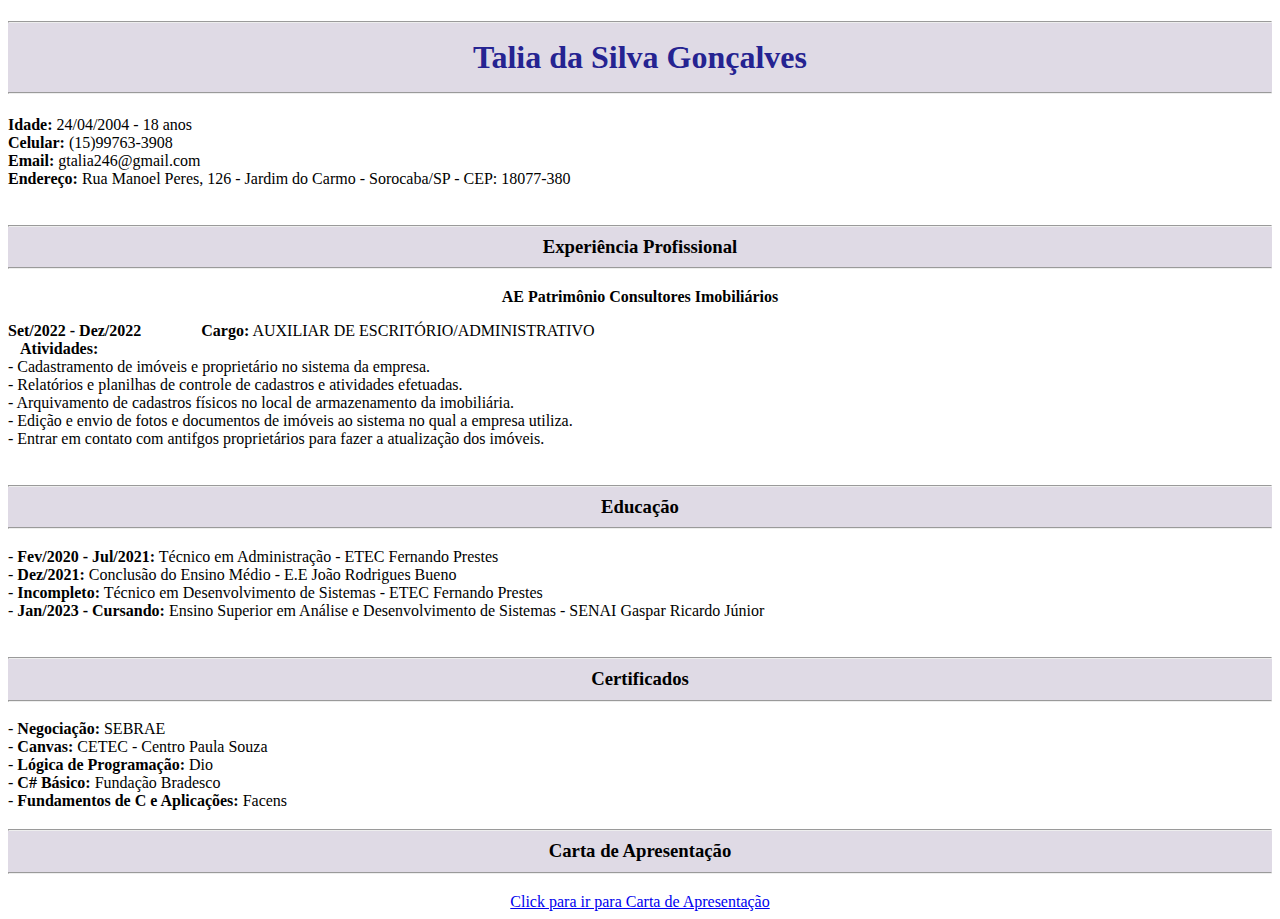
==== Index.html @ 3e03ebb5 "First commit" ====
<!DOCTYPE html>
<html lang="en">
<head>
    <meta charset="UTF-8">
    <meta http-equiv="X-UA-Compatible" content="IE=edge">
    <meta name="viewport" content="width=device-width, initial-scale=1.0">
    <title>Curriculo</title>
    <link rel="stylesheet" href="Style.css">
</head>
<body>
    <h1><hr>Talia da Silva Gonçalves<hr></h1>
    <b>Idade:</b> 24/04/2004 - 18 anos <br>
    <b>Celular:</b> (15)99763-3908 <br>
    <b>Email:</b> gtalia246@gmail.com <br>
    <b>Endereço:</b> Rua Manoel Peres, 126 - Jardim do Carmo - Sorocaba/SP - CEP: 18077-380 <br><br>

    <h3><hr>Experiência Profissional<hr></h3>  
    <pre style="text-align:center"><b>AE Patrimônio Consultores Imobiliários</b></pre>
    <pre><b>Set/2022 - Dez/2022               Cargo:</b> AUXILIAR DE ESCRITÓRIO/ADMINISTRATIVO
   <b>Atividades:</b>         
- Cadastramento de imóveis e proprietário no sistema da empresa.
- Relatórios e planilhas de controle de cadastros e atividades efetuadas.
- Arquivamento de cadastros físicos no local de armazenamento da imobiliária.
- Edição e envio de fotos e documentos de imóveis ao sistema no qual a empresa utiliza.
- Entrar em contato com antifgos proprietários para fazer a atualização dos imóveis.
    </pre>

    <h3><hr>Educação<hr></h3>
    - <b>Fev/2020 - Jul/2021:</b> Técnico em Administração - ETEC Fernando Prestes <br>
    - <b>Dez/2021:</b> Conclusão do Ensino Médio - E.E João Rodrigues Bueno <br>
    - <b>Incompleto:</b> Técnico em Desenvolvimento de Sistemas - ETEC Fernando Prestes <br>
    - <b>Jan/2023 - Cursando:</b>  Ensino Superior em Análise e Desenvolvimento de Sistemas - SENAI Gaspar Ricardo Júnior <br><br>
    
    <h3 class="certificado"><hr>Certificados<hr></h3>
    - <b>Negociação:</b> SEBRAE<br>
    - <b>Canvas:</b> CETEC - Centro Paula Souza <br>
    - <b>Lógica de Programação:</b> Dio <br>
    - <b>C# Básico:</b> Fundação Bradesco <br>
    - <b>Fundamentos de C e Aplicações:</b> Facens <br>

    <h3><hr>Carta de Apresentação<hr></h3>
    <div>
        <a href="./CartaApresentacao/carta.html">Click para ir para Carta de Apresentação</a>
    </div>
</body>
</html>
---- Style.css ----
h1 {
    color:rgb(37, 35, 145);
    background-color: rgb(223, 218, 229);
    text-align: center;
}

h3 {
    color:rgb(0, 0, 0);
    background-color: rgb(223, 218, 229);
    text-align: center;
}

.certificado{
    background-color: rgb(223, 218, 229);
}

body {
    font-family:Cambria, Cochin, Georgia, Times, 'Times New Roman', serif;
}

pre {
    font-family:Cambria, Cochin, Georgia, Times, 'Times New Roman', serif;
}

div{
    text-align: center;
}
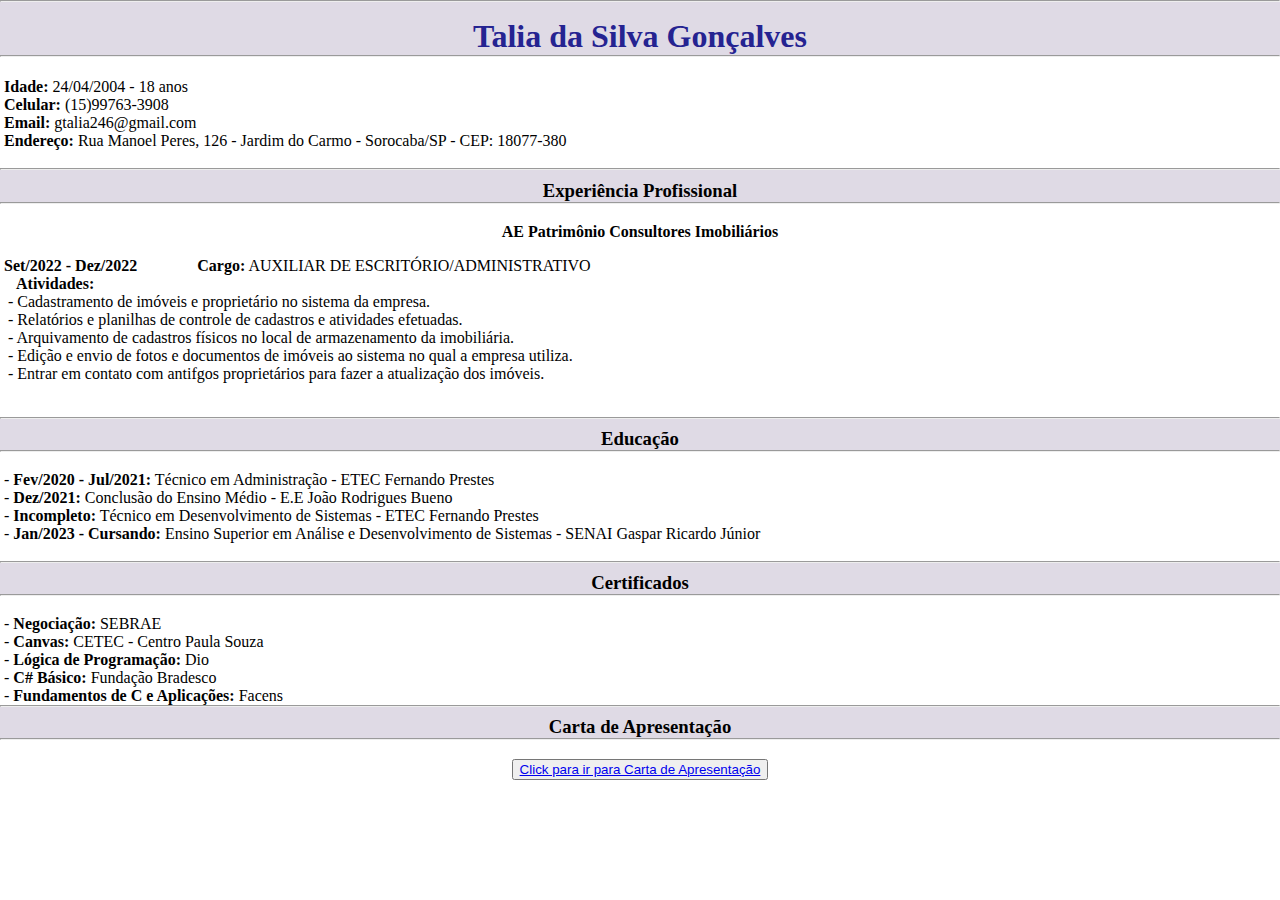
==== commit 4200c2e4: "versao final" ====
--- a/Index.html
+++ b/Index.html
@@ -9,38 +9,38 @@
 </head>
 <body>
     <h1><hr>Talia da Silva Gonçalves<hr></h1>
-    <b>Idade:</b> 24/04/2004 - 18 anos <br>
-    <b>Celular:</b> (15)99763-3908 <br>
-    <b>Email:</b> gtalia246@gmail.com <br>
-    <b>Endereço:</b> Rua Manoel Peres, 126 - Jardim do Carmo - Sorocaba/SP - CEP: 18077-380 <br><br>
+    <b>&nbsp;Idade:</b> 24/04/2004 - 18 anos <br>
+    <b>&nbsp;Celular:</b> (15)99763-3908 <br>
+    <b>&nbsp;Email:</b> gtalia246@gmail.com <br>
+    <b>&nbsp;Endereço:</b> Rua Manoel Peres, 126 - Jardim do Carmo - Sorocaba/SP - CEP: 18077-380 <br><br>
 
     <h3><hr>Experiência Profissional<hr></h3>  
     <pre style="text-align:center"><b>AE Patrimônio Consultores Imobiliários</b></pre>
-    <pre><b>Set/2022 - Dez/2022               Cargo:</b> AUXILIAR DE ESCRITÓRIO/ADMINISTRATIVO
-   <b>Atividades:</b>         
-- Cadastramento de imóveis e proprietário no sistema da empresa.
-- Relatórios e planilhas de controle de cadastros e atividades efetuadas.
-- Arquivamento de cadastros físicos no local de armazenamento da imobiliária.
-- Edição e envio de fotos e documentos de imóveis ao sistema no qual a empresa utiliza.
-- Entrar em contato com antifgos proprietários para fazer a atualização dos imóveis.
+    <pre><b>&nbsp;Set/2022 - Dez/2022               Cargo:</b> AUXILIAR DE ESCRITÓRIO/ADMINISTRATIVO
+   <b>&nbsp;Atividades:</b>         
+  - Cadastramento de imóveis e proprietário no sistema da empresa.
+  - Relatórios e planilhas de controle de cadastros e atividades efetuadas.
+  - Arquivamento de cadastros físicos no local de armazenamento da imobiliária.
+  - Edição e envio de fotos e documentos de imóveis ao sistema no qual a empresa utiliza.
+  - Entrar em contato com antifgos proprietários para fazer a atualização dos imóveis.
     </pre>
 
     <h3><hr>Educação<hr></h3>
-    - <b>Fev/2020 - Jul/2021:</b> Técnico em Administração - ETEC Fernando Prestes <br>
-    - <b>Dez/2021:</b> Conclusão do Ensino Médio - E.E João Rodrigues Bueno <br>
-    - <b>Incompleto:</b> Técnico em Desenvolvimento de Sistemas - ETEC Fernando Prestes <br>
-    - <b>Jan/2023 - Cursando:</b>  Ensino Superior em Análise e Desenvolvimento de Sistemas - SENAI Gaspar Ricardo Júnior <br><br>
+    &nbsp;- <b>Fev/2020 - Jul/2021:</b> Técnico em Administração - ETEC Fernando Prestes <br>
+    &nbsp;- <b>Dez/2021:</b> Conclusão do Ensino Médio - E.E João Rodrigues Bueno <br>
+    &nbsp;- <b>Incompleto:</b> Técnico em Desenvolvimento de Sistemas - ETEC Fernando Prestes <br>
+    &nbsp;- <b>Jan/2023 - Cursando:</b>  Ensino Superior em Análise e Desenvolvimento de Sistemas - SENAI Gaspar Ricardo Júnior <br><br>
     
     <h3 class="certificado"><hr>Certificados<hr></h3>
-    - <b>Negociação:</b> SEBRAE<br>
-    - <b>Canvas:</b> CETEC - Centro Paula Souza <br>
-    - <b>Lógica de Programação:</b> Dio <br>
-    - <b>C# Básico:</b> Fundação Bradesco <br>
-    - <b>Fundamentos de C e Aplicações:</b> Facens <br>
+    &nbsp;- <b>Negociação:</b> SEBRAE<br>
+    &nbsp;- <b>Canvas:</b> CETEC - Centro Paula Souza <br>
+    &nbsp;- <b>Lógica de Programação:</b> Dio <br>
+    &nbsp;- <b>C# Básico:</b> Fundação Bradesco <br>
+    &nbsp;- <b>Fundamentos de C e Aplicações:</b> Facens <br>
 
     <h3><hr>Carta de Apresentação<hr></h3>
     <div>
-        <a href="./CartaApresentacao/carta.html">Click para ir para Carta de Apresentação</a>
-    </div>
+        <button><a href="./CartaApresentacao/carta.html">Click para ir para Carta de Apresentação</a></button>
+    </div><br>
 </body>
 </html>--- a/Style.css
+++ b/Style.css
@@ -1,7 +1,14 @@
+*{
+    margin-top: -0px;
+    margin-left: 0%;
+    margin-right: 0%;
+}
+
 h1 {
     color:rgb(37, 35, 145);
     background-color: rgb(223, 218, 229);
     text-align: center;
+    margin-top: px;
 }
 
 h3 {
